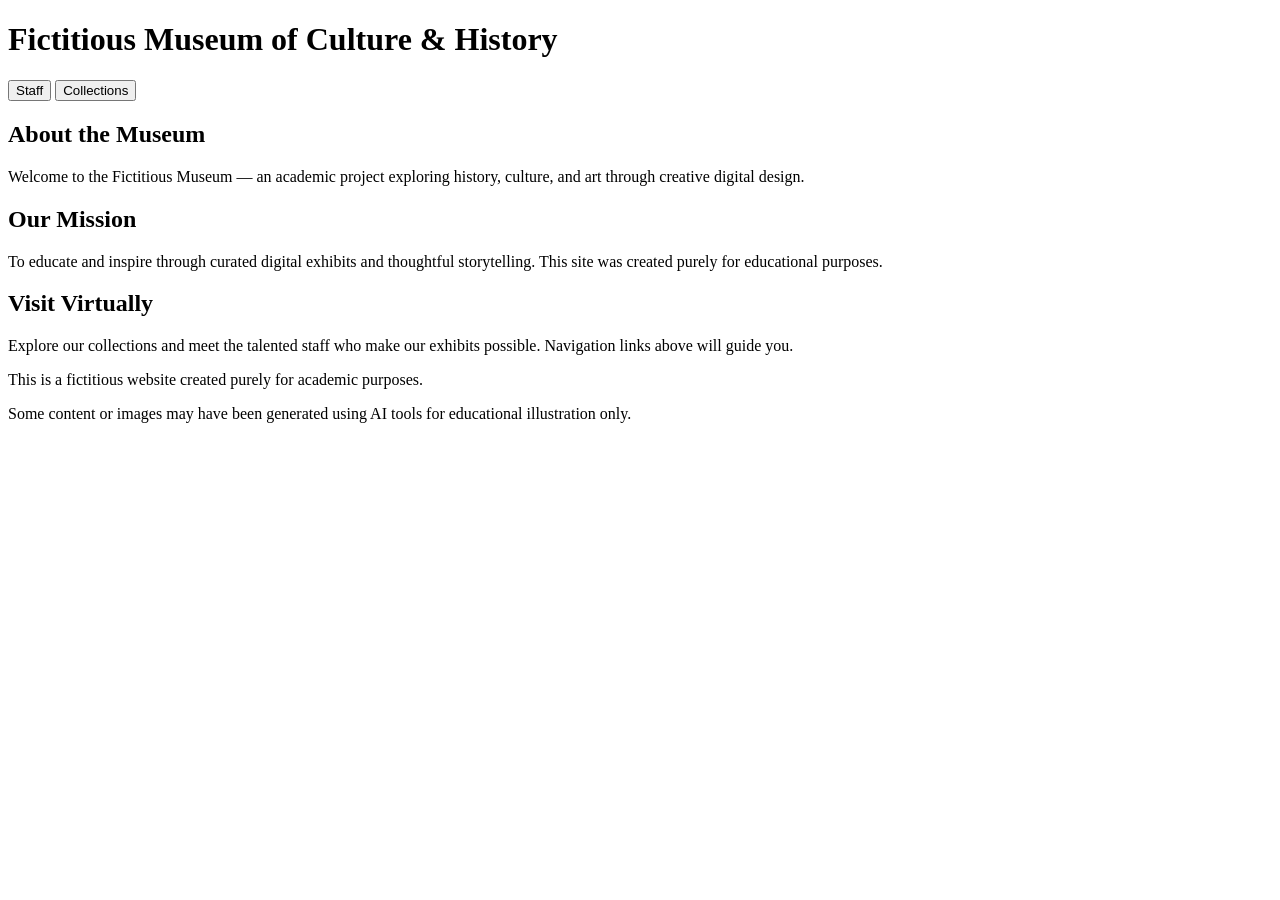
==== js/index.html @ 3992df94 "Add initial HTML structure for Fictitious Museum" ====
<!DOCTYPE html>
<html lang="en">
<head>
  <meta charset="UTF-8">
  <meta name="viewport" content="width=device-width, initial-scale=1.0">
  <meta name="robots" content="noindex, nofollow">
  <title>Fictitious Museum</title>
  <link rel="stylesheet" href="css/style.css">
</head>
<body>
  <header>
    <h1>Fictitious Museum of Culture & History</h1>
  </header>

  <nav class="main-nav">
    <button onclick="location.href='html/staff.html'">Staff</button>
    <button onclick="location.href='html/collections.html'">Collections</button>
  </nav>

  <main class="home-columns">
    <section>
      <h2>About the Museum</h2>
      <p>Welcome to the Fictitious Museum — an academic project exploring history, culture, and art through creative digital design.</p>
    </section>

    <section>
      <h2>Our Mission</h2>
      <p>To educate and inspire through curated digital exhibits and thoughtful storytelling. This site was created purely for educational purposes.</p>
    </section>

    <section>
      <h2>Visit Virtually</h2>
      <p>Explore our collections and meet the talented staff who make our exhibits possible. Navigation links above will guide you.</p>
    </section>
  </main>

  <footer>
    <p>This is a fictitious website created purely for academic purposes.</p>
    <p>Some content or images may have been generated using AI tools for educational illustration only.</p>
  </footer>
</body>
</html>
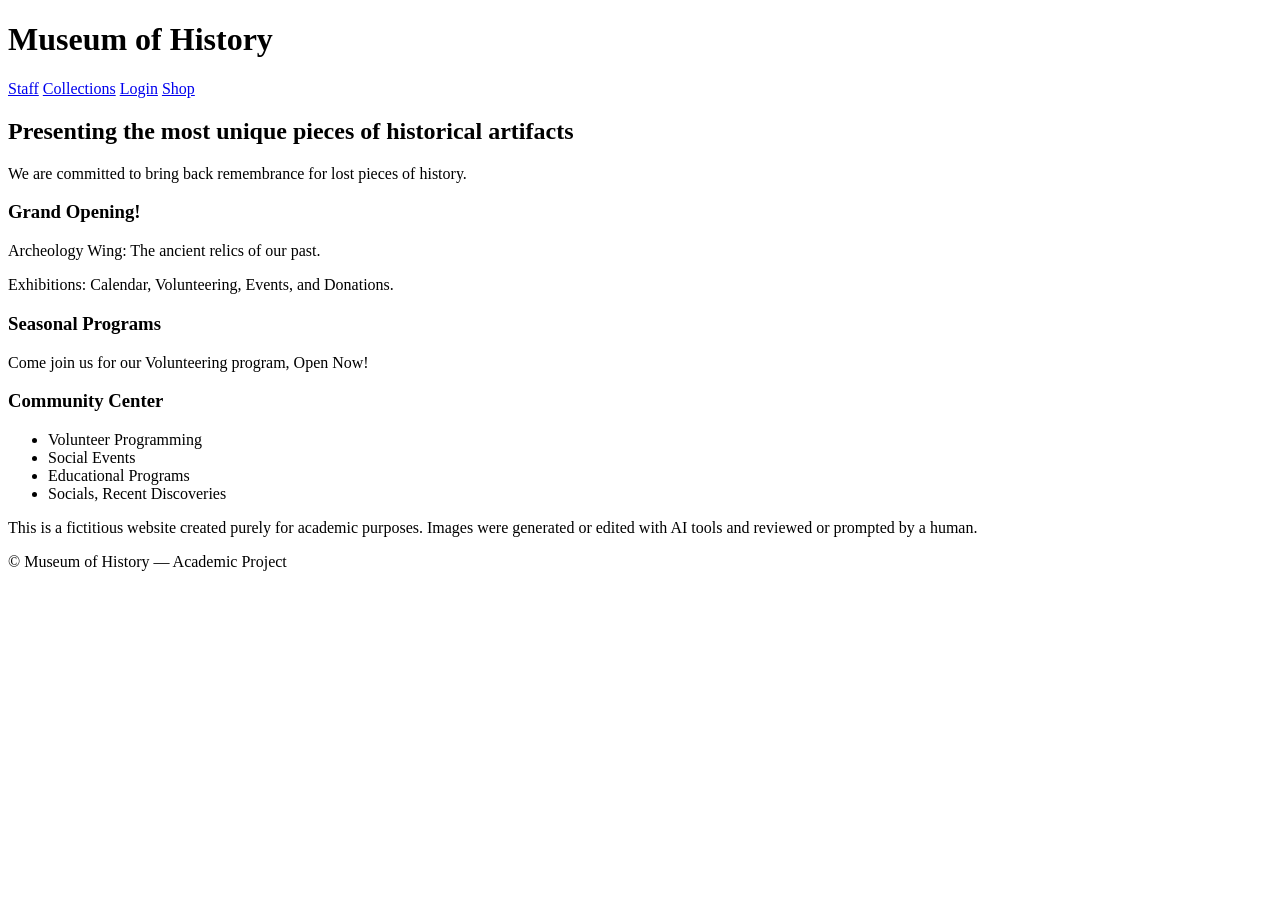
==== commit 5221da95: "Revise index.html for Museum of History Updated the museum's homepage content, including title, head" ====
--- a/js/index.html
+++ b/js/index.html
@@ -9,34 +9,47 @@
 </head>
 <body>
   <header>
-    <h1>Fictitious Museum of Culture & History</h1>
+    <h1>Museum of History</h1>
   </header>
 
-  <nav class="main-nav">
-    <button onclick="location.href='html/staff.html'">Staff</button>
-    <button onclick="location.href='html/collections.html'">Collections</button>
+  <nav>
+    <a href="staff.html">Staff</a>
+    <a href="collections.html">Collections</a>
+    <a href="#">Login</a>
+    <a href="#">Shop</a>
   </nav>
 
-  <main class="home-columns">
+  <main>
     <section>
-      <h2>About the Museum</h2>
-      <p>Welcome to the Fictitious Museum — an academic project exploring history, culture, and art through creative digital design.</p>
+      <h2>Presenting the most unique pieces of historical artifacts</h2>
+      <p>We are committed to bring back remembrance for lost pieces of history.</p>
     </section>
 
     <section>
-      <h2>Our Mission</h2>
-      <p>To educate and inspire through curated digital exhibits and thoughtful storytelling. This site was created purely for educational purposes.</p>
+      <h3>Grand Opening!</h3>
+      <p>Archeology Wing: The ancient relics of our past.</p>
+      <p>Exhibitions: Calendar, Volunteering, Events, and Donations.</p>
     </section>
 
     <section>
-      <h2>Visit Virtually</h2>
-      <p>Explore our collections and meet the talented staff who make our exhibits possible. Navigation links above will guide you.</p>
+      <h3>Seasonal Programs</h3>
+      <p>Come join us for our Volunteering program, Open Now!</p>
+    </section>
+
+    <section>
+      <h3>Community Center</h3>
+      <ul>
+        <li>Volunteer Programming</li>
+        <li>Social Events</li>
+        <li>Educational Programs</li>
+        <li>Socials, Recent Discoveries</li>
+      </ul>
     </section>
   </main>
 
   <footer>
-    <p>This is a fictitious website created purely for academic purposes.</p>
-    <p>Some content or images may have been generated using AI tools for educational illustration only.</p>
+    <p>This is a fictitious website created purely for academic purposes. Images were generated or edited with AI tools and reviewed or prompted by a human.</p>
+    <p>© Museum of History — Academic Project</p>
   </footer>
 </body>
 </html>
